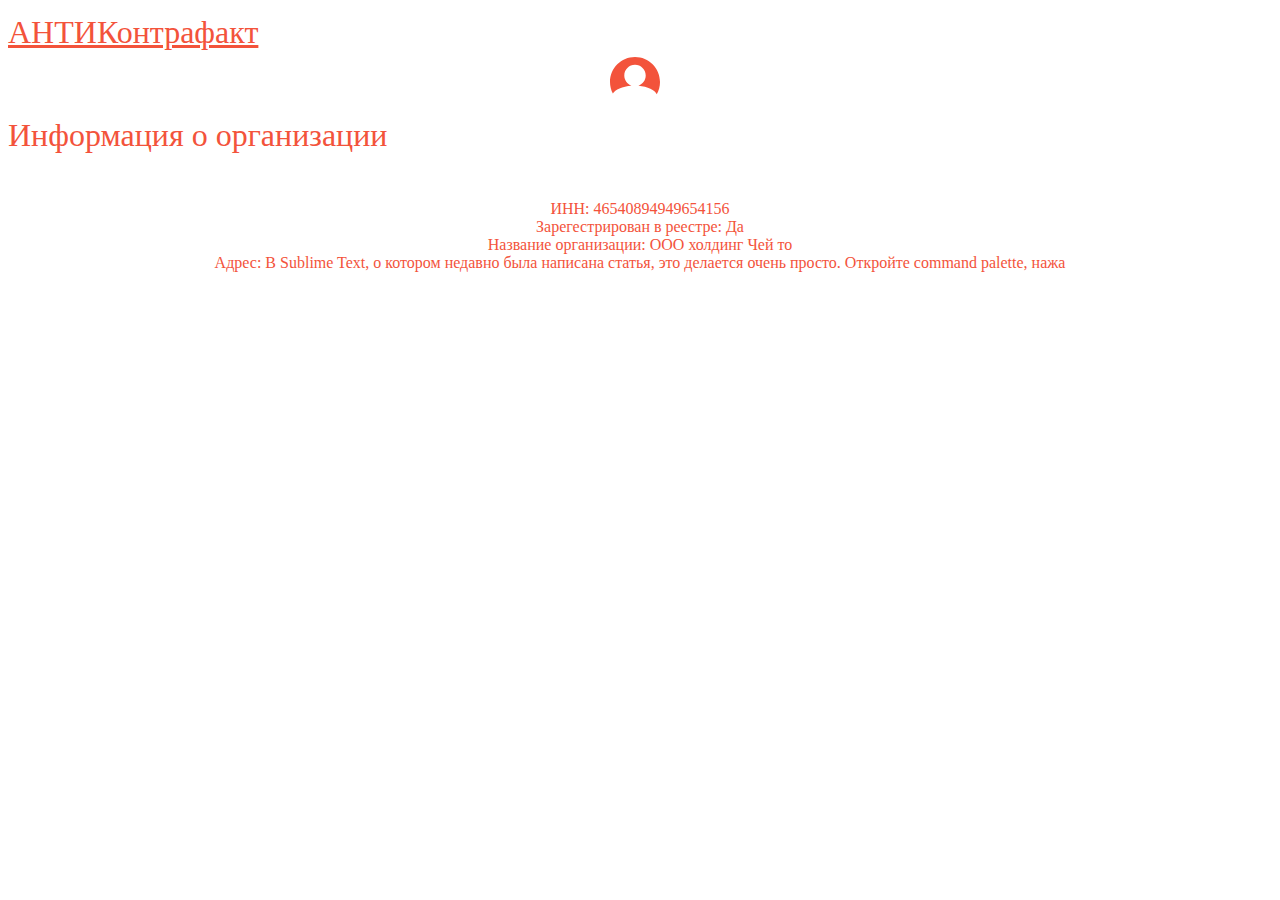
==== Антиконтрафакт/HTML-Страницы/merge/infoOutlet.html @ bf782666 "merge" ====
<!doctype html>
<html lang="ru">
<head>
	<meta charset="utf-8">
	<meta name="viewport" content="width=device-width, initial-scale=1, shrink-to-fit=no">
	<link rel="stylesheet" href="https://stackpath.bootstrapcdn.com/bootstrap/4.5.0/css/bootstrap.min.css" integrity="sha384-9aIt2nRpC12Uk9gS9baDl411NQApFmC26EwAOH8WgZl5MYYxFfc+NcPb1dKGj7Sk" crossorigin="anonymous">
	<link rel="stylesheet" type="text/css" href="./style.css">
	<title>Информация торговой точки</title>
</head>
<body>
	<header>
    <nav class="navbar navbar-light bg-light justify-content-between">
      <a href="login.html" class="navbar-brand" style="color:#F3533B;">АНТИКонтрафакт</a>
        <span style="margin-right: 10px;">
          <a href="user.html">
            <img src="person-circle.svg">
          </a>
        </span>
    </nav>
	</header>

	<div>
		<div  class="container">
			<div class="row justify-content-center">
				<div class="col-0">
					<span style="
					font-family: Roboto;
					font-style: normal;
					font-weight: normal;
					font-size: 32px;
					line-height: 49px;
					display: flex;
					align-items: center;
					text-align: center;
					color: #F3533B;" >
					Информация о организации
				</span>
			</div>
			
		</div>
	</div>
	
	<div style="">
		<div  class="container " style="  padding-top: 40px; padding-bottom: 40px; ">
			<div class="row justify-content-center">
				<div class=" col-12">
					<div class = "form-group">
						<label>ИНН:</label>
						<label>46540894949654156</label>
					</div>
					<div class="form-group">
						<label> Зарегестрирован в реестре:</label>
						<label> Да</label>
					</div>
					<div class = "form-group">
						<label> Название организации:</label>
						<label> ООО холдинг Чей то </label>
					</div>
					<div class = "form-group">
						<label> Адрес:</label>
						<label>	В Sublime Text, о котором недавно была написана статья, это делается очень просто. Откройте command palette, нажа </label>
					</div>	
					<div class="form-group">
					</div>

					<div class = "form-group">
					</div>


				</div>
			</div>
		</div>
	</div>
	



	<footer>

	</footer>
</body>	


<!-- CSS only -->
<link rel="stylesheet" href="https://stackpath.bootstrapcdn.com/bootstrap/4.5.0/css/bootstrap.min.css" integrity="sha384-9aIt2nRpC12Uk9gS9baDl411NQApFmC26EwAOH8WgZl5MYYxFfc+NcPb1dKGj7Sk" crossorigin="anonymous">

<!-- JS, Popper.js, and jQuery -->
<script src="https://code.jquery.com/jquery-3.5.1.slim.min.js" integrity="sha384-DfXdz2htPH0lsSSs5nCTpuj/zy4C+OGpamoFVy38MVBnE+IbbVYUew+OrCXaRkfj" crossorigin="anonymous"></script>
<script src="https://cdn.jsdelivr.net/npm/popper.js@1.16.0/dist/umd/popper.min.js" integrity="sha384-Q6E9RHvbIyZFJoft+2mJbHaEWldlvI9IOYy5n3zV9zzTtmI3UksdQRVvoxMfooAo" crossorigin="anonymous"></script>
<script src="https://stackpath.bootstrapcdn.com/bootstrap/4.5.0/js/bootstrap.min.js" integrity="sha384-OgVRvuATP1z7JjHLkuOU7Xw704+h835Lr+6QL9UvYjZE3Ipu6Tp75j7Bh/kR0JKI" crossorigin="anonymous"></script>
</html>
---- Антиконтрафакт/HTML-Страницы/merge/style.css ----
body{
	color: #F3533B;
	font-family: roboto;
      font-style: normal;
      font-weight: normal;
      text-align: center;
}

h1{
	padding-top: 20px;
	text-align: center;
}

h2{
	line-height: 50px;
	margin-top: 75px;
	margin-bottom: 75px;
}

h3{
	text-align: center;
}

input, button{
	border-radius: 37.5px;
}

.navbar-brand{
      font-size: 32px;
      line-height: 49px;
      display: flex;
      align-items: center;
      text-align: center;
}


.blue{
	color:white;
	background-color: #5BCEC9;
}

.orange{
	color:white;
	background-color: #FA9F42;
}

.green{
	color:white;
	background-color: #8CD77A;
}

.red{
	color:white;
	background-color: #F3533B;
}

.history-row{
	height: 50px;
	text-align: center;
	line-height: 50px;
}

.history-row a{
	color:white;
	text-decoration: underline;
}

.password-fieldset{
	width: 70%;
	height: 150px;
	margin-top:25px;
	margin-left:15%;
	margin-bottom: 25px;
}

.input-fieldset{
	width: 70%;
	height: 60px;
	display: inline-block;	
	margin-bottom: 25px;
}

.password-field{
	width: 100%;
	height: 30px;
	margin: 5px;
	padding-left: 15px;
	padding-right: 15px;
}

.input-field{
	width: 70%;
	height: 50px;
	margin: 5px;
	padding-left: 25px;
	padding-right: 25px;
}

.exit-button{
	width: 100%;
	height: 50px;
	margin-top: 50px;
}
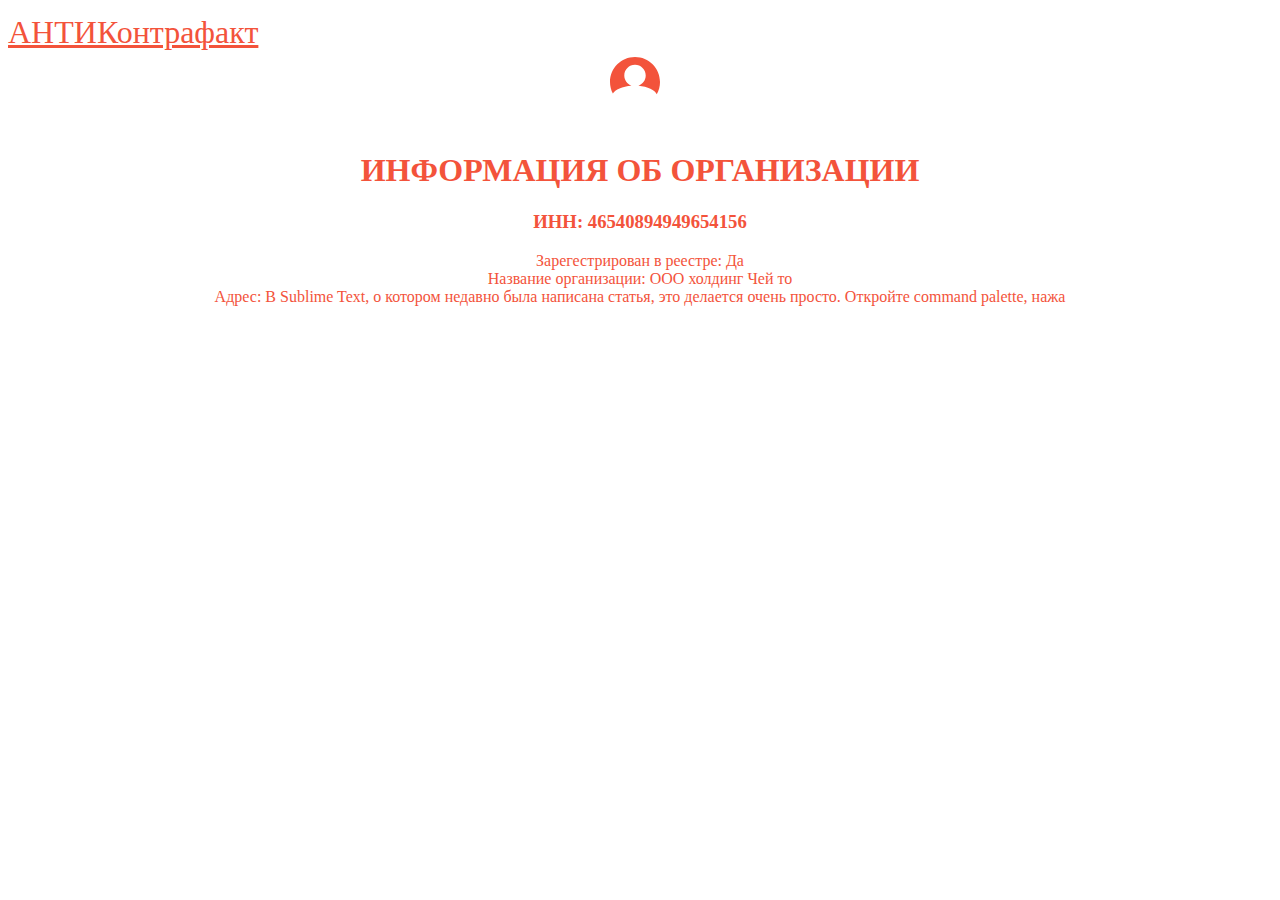
==== commit ff5a77a5: "Собранная версия сайта" ====
--- a/Антиконтрафакт/HTML-Страницы/merge/infoOutlet.html
+++ b/Антиконтрафакт/HTML-Страницы/merge/infoOutlet.html
@@ -9,83 +9,49 @@
 </head>
 <body>
 	<header>
-    <nav class="navbar navbar-light bg-light justify-content-between">
-      <a href="login.html" class="navbar-brand" style="color:#F3533B;">АНТИКонтрафакт</a>
-        <span style="margin-right: 10px;">
-          <a href="user.html">
-            <img src="person-circle.svg">
-          </a>
-        </span>
-    </nav>
+		<nav class="navbar navbar-light bg-light justify-content-between">
+			<a href="index.html" class="navbar-brand" style="color:#F3533B;">АНТИКонтрафакт</a>
+			<span style="margin-right: 10px;">
+				<a href="login.html">
+					<img src="person-circle.svg">
+				</a>
+			</span>
+		</nav>
 	</header>
 
-	<div>
-		<div  class="container">
-			<div class="row justify-content-center">
-				<div class="col-0">
-					<span style="
-					font-family: Roboto;
-					font-style: normal;
-					font-weight: normal;
-					font-size: 32px;
-					line-height: 49px;
-					display: flex;
-					align-items: center;
-					text-align: center;
-					color: #F3533B;" >
-					Информация о организации
-				</span>
-			</div>
-			
-		</div>
-	</div>
-	
-	<div style="">
-		<div  class="container " style="  padding-top: 40px; padding-bottom: 40px; ">
-			<div class="row justify-content-center">
-				<div class=" col-12">
-					<div class = "form-group">
-						<label>ИНН:</label>
-						<label>46540894949654156</label>
-					</div>
-					<div class="form-group">
-						<label> Зарегестрирован в реестре:</label>
-						<label> Да</label>
-					</div>
-					<div class = "form-group">
-						<label> Название организации:</label>
-						<label> ООО холдинг Чей то </label>
-					</div>
-					<div class = "form-group">
-						<label> Адрес:</label>
-						<label>	В Sublime Text, о котором недавно была написана статья, это делается очень просто. Откройте command palette, нажа </label>
-					</div>	
-					<div class="form-group">
-					</div>
+	<h1>ИНФОРМАЦИЯ ОБ ОРГАНИЗАЦИИ</h1>
 
-					<div class = "form-group">
-					</div>
+	<div  class="container-fluid">
+		<div class="row">
+			<div class=" col-12">
+				<div class = "form-group">
+					<h3>
+						ИНН:
+						46540894949654156
+					</h3>
+				</div>
+				<div class="form-group">
+					<label> Зарегестрирован в реестре:</label>
+					<label> Да</label>
+				</div>
+				<div class = "form-group">
+					<label> Название организации:</label>
+					<label> ООО холдинг Чей то </label>
+				</div>
+				<div class = "form-group">
+					<label> Адрес:</label>
+					<label>	В Sublime Text, о котором недавно была написана статья, это делается очень просто. Откройте command palette, нажа </label>
+				</div>	
+				<div class="form-group">
+				</div>
 
+				<div class = "form-group">
+				</div>
 
-				</div>
 			</div>
 		</div>
 	</div>
-	
-
-
-
 	<footer>
 
 	</footer>
 </body>	
-
-
-<!-- CSS only -->
-<link rel="stylesheet" href="https://stackpath.bootstrapcdn.com/bootstrap/4.5.0/css/bootstrap.min.css" integrity="sha384-9aIt2nRpC12Uk9gS9baDl411NQApFmC26EwAOH8WgZl5MYYxFfc+NcPb1dKGj7Sk" crossorigin="anonymous">
-
-<!-- JS, Popper.js, and jQuery -->
-<script src="https://code.jquery.com/jquery-3.5.1.slim.min.js" integrity="sha384-DfXdz2htPH0lsSSs5nCTpuj/zy4C+OGpamoFVy38MVBnE+IbbVYUew+OrCXaRkfj" crossorigin="anonymous"></script>
-<script src="https://cdn.jsdelivr.net/npm/popper.js@1.16.0/dist/umd/popper.min.js" integrity="sha384-Q6E9RHvbIyZFJoft+2mJbHaEWldlvI9IOYy5n3zV9zzTtmI3UksdQRVvoxMfooAo" crossorigin="anonymous"></script>
-<script src="https://stackpath.bootstrapcdn.com/bootstrap/4.5.0/js/bootstrap.min.js" integrity="sha384-OgVRvuATP1z7JjHLkuOU7Xw704+h835Lr+6QL9UvYjZE3Ipu6Tp75j7Bh/kR0JKI" crossorigin="anonymous"></script>
-</html>--- a/Антиконтрафакт/HTML-Страницы/merge/style.css
+++ b/Антиконтрафакт/HTML-Страницы/merge/style.css
@@ -21,8 +21,12 @@
 	text-align: center;
 }
 
-input, button{
-	border-radius: 37.5px;
+input, button, select{
+	border-radius: 30px;
+}
+
+textarea{
+	border-radius: 15px;
 }
 
 .navbar-brand{
@@ -37,21 +41,29 @@
 .blue{
 	color:white;
 	background-color: #5BCEC9;
+	padding-bottom: 5px;
+	padding-top: 5px;
 }
 
 .orange{
 	color:white;
 	background-color: #FA9F42;
+	padding-bottom: 5px;
+	padding-top: 5px;
 }
 
 .green{
 	color:white;
 	background-color: #8CD77A;
+	padding-bottom: 5px;
+	padding-top: 5px;
 }
 
 .red{
 	color:white;
 	background-color: #F3533B;
+	padding-bottom: 5px;
+	padding-top: 5px;
 }
 
 .history-row{
@@ -67,10 +79,9 @@
 
 .password-fieldset{
 	width: 70%;
-	height: 150px;
-	margin-top:25px;
+	margin-top:20px;
 	margin-left:15%;
-	margin-bottom: 25px;
+	margin-bottom: 20px;
 }
 
 .input-fieldset{
@@ -82,7 +93,6 @@
 
 .password-field{
 	width: 100%;
-	height: 30px;
 	margin: 5px;
 	padding-left: 15px;
 	padding-right: 15px;
@@ -96,6 +106,18 @@
 	padding-right: 25px;
 }
 
+.login-button{
+	margin: 5px;
+	margin-left: 10px;
+}
+
+.confirm-button{
+	width: 30%;
+	height: 50px;
+	margin-left: 10px;
+	margin-right: 10px;
+}
+
 .exit-button{
 	width: 100%;
 	height: 50px;
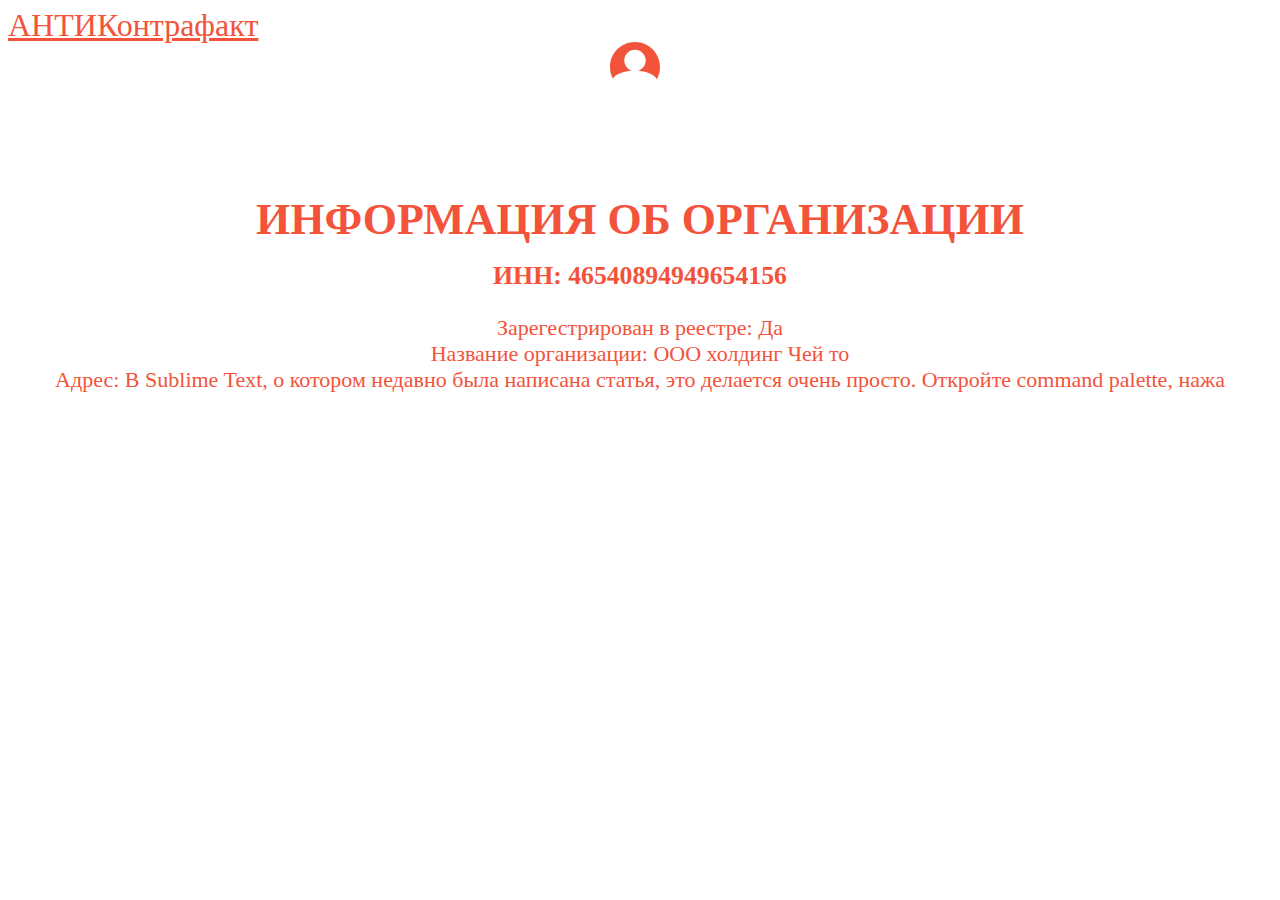
==== commit f5ba8e4d: "disign upgrade" ====
--- a/Антиконтрафакт/HTML-Страницы/merge/infoOutlet.html
+++ b/Антиконтрафакт/HTML-Страницы/merge/infoOutlet.html
@@ -9,7 +9,7 @@
 </head>
 <body>
 	<header>
-		<nav class="navbar navbar-light bg-light justify-content-between">
+		<nav class="navbar navbar-light bg-light justify-content-between fixed-top">
 			<a href="index.html" class="navbar-brand" style="color:#F3533B;">АНТИКонтрафакт</a>
 			<span style="margin-right: 10px;">
 				<a href="login.html">
@@ -19,7 +19,7 @@
 		</nav>
 	</header>
 
-	<h1>ИНФОРМАЦИЯ ОБ ОРГАНИЗАЦИИ</h1>
+	<h1 style="padding-top: 80px;">ИНФОРМАЦИЯ ОБ ОРГАНИЗАЦИИ</h1>
 
 	<div  class="container-fluid">
 		<div class="row">
--- a/Антиконтрафакт/HTML-Страницы/merge/style.css
+++ b/Антиконтрафакт/HTML-Страницы/merge/style.css
@@ -4,6 +4,8 @@
       font-style: normal;
       font-weight: normal;
       text-align: center;
+      font-size: 22px;
+      line-height: 26px;
 }
 
 h1{
@@ -23,53 +25,63 @@
 
 input, button, select{
 	border-radius: 30px;
+	border:none;
+	box-shadow: 0px 4px 4px rgba(0, 0, 0, 0.25);
+	appearance:none;
+	background-color: white;
 }
 
-textarea{
+textarea, iframe{
 	border-radius: 15px;
+	box-shadow: 0px 4px 4px rgba(0, 0, 0, 0.25);
+}
+
+ *:focus {
+    outline: none;
 }
 
 .navbar-brand{
       font-size: 32px;
-      line-height: 49px;
+      line-height: 34px;
       display: flex;
       align-items: center;
       text-align: center;
 }
 
 
+.blue, .orange, .green, .red{
+	color:white;
+	padding: 5px;
+	opacity: 0.9;
+	border: 7px solid #FFFFFF;
+	overflow: hidden
+}
+
 .blue{
-	color:white;
 	background-color: #5BCEC9;
-	padding-bottom: 5px;
-	padding-top: 5px;
 }
 
 .orange{
-	color:white;
 	background-color: #FA9F42;
-	padding-bottom: 5px;
-	padding-top: 5px;
 }
 
 .green{
-	color:white;
 	background-color: #8CD77A;
-	padding-bottom: 5px;
-	padding-top: 5px;
 }
 
 .red{
-	color:white;
 	background-color: #F3533B;
-	padding-bottom: 5px;
-	padding-top: 5px;
+}
+
+.blue:hover, .orange:hover, .green:hover, .red:hover{
+	opacity: 1;
 }
 
 .history-row{
 	height: 50px;
 	text-align: center;
-	line-height: 50px;
+	line-height: 40px;
+	border:none;
 }
 
 .history-row a{
@@ -77,10 +89,25 @@
 	text-decoration: underline;
 }
 
+.history-row table{
+	width: 100%;
+}
+
+.history-row td{
+	width: 15%;
+}
+
 .password-fieldset{
 	width: 70%;
+	margin-top:10px;
+	margin-left:15%;
+	margin-bottom: 10px;
+}
+
+.login-fieldset{
+	width: 50%;
 	margin-top:20px;
-	margin-left:15%;
+	margin-left:25%;
 	margin-bottom: 20px;
 }
 
@@ -93,6 +120,7 @@
 
 .password-field{
 	width: 100%;
+	height: 35px;
 	margin: 5px;
 	padding-left: 15px;
 	padding-right: 15px;
@@ -112,14 +140,14 @@
 }
 
 .confirm-button{
-	width: 30%;
+	min-width: 60%;
+	max-width: 80%;
 	height: 50px;
-	margin-left: 10px;
-	margin-right: 10px;
 }
 
 .exit-button{
 	width: 100%;
 	height: 50px;
-	margin-top: 50px;
+	margin-top: 60px;
+	margin-bottom: 60px;
 }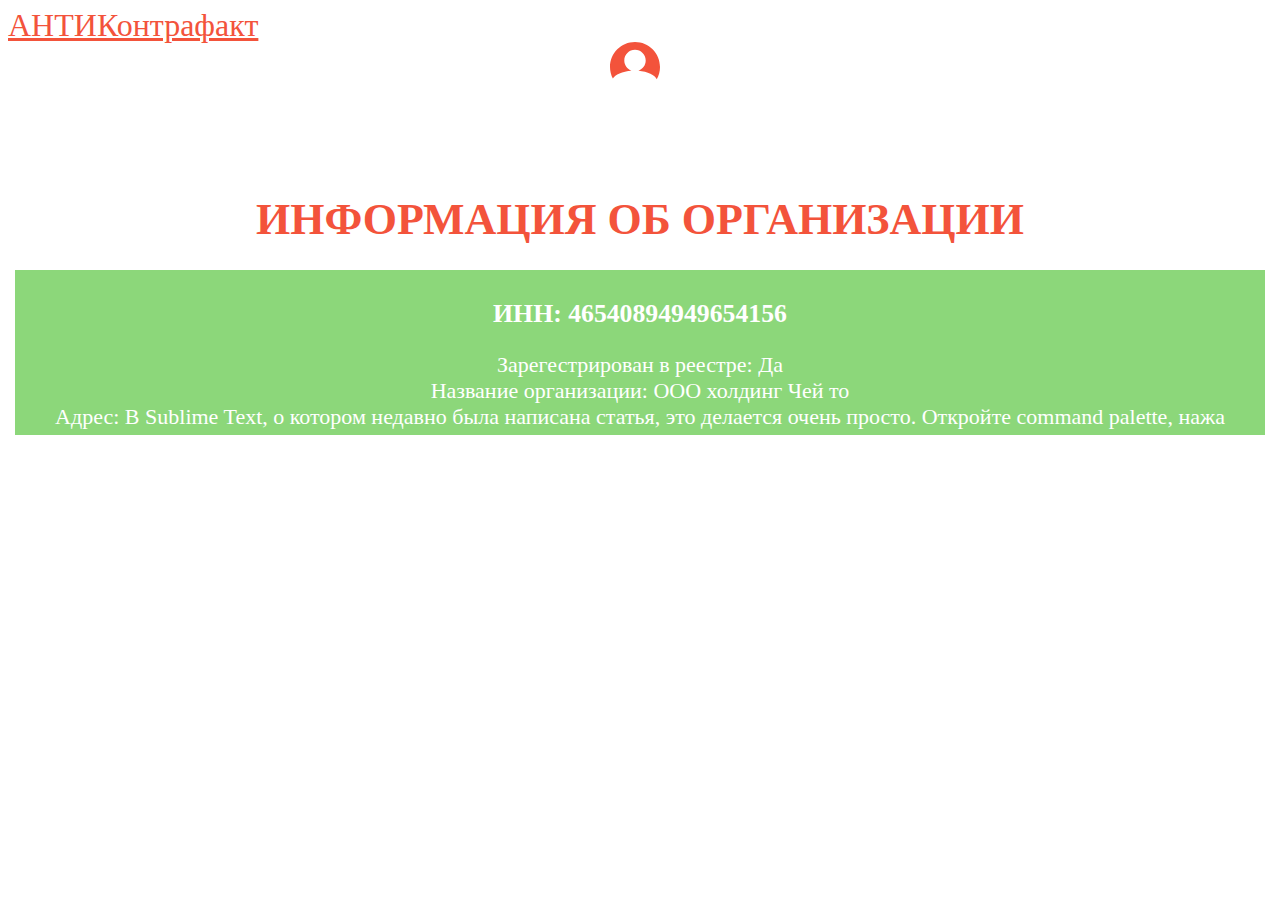
==== commit ffbf0c34: "style, request, infos update" ====
--- a/Антиконтрафакт/HTML-Страницы/merge/infoOutlet.html
+++ b/Антиконтрафакт/HTML-Страницы/merge/infoOutlet.html
@@ -21,7 +21,8 @@
 
 	<h1 style="padding-top: 80px;">ИНФОРМАЦИЯ ОБ ОРГАНИЗАЦИИ</h1>
 
-	<div  class="container-fluid">
+	<div  class="container-fluid green">
+		<!--если контрафакт <div  class="container-fluid red">-->
 		<div class="row">
 			<div class=" col-12">
 				<div class = "form-group">
--- a/Антиконтрафакт/HTML-Страницы/merge/style.css
+++ b/Антиконтрафакт/HTML-Страницы/merge/style.css
@@ -23,7 +23,7 @@
 	text-align: center;
 }
 
-input, button, select{
+input, button{
 	border-radius: 30px;
 	border:none;
 	box-shadow: 0px 4px 4px rgba(0, 0, 0, 0.25);
@@ -34,6 +34,13 @@
 textarea, iframe{
 	border-radius: 15px;
 	box-shadow: 0px 4px 4px rgba(0, 0, 0, 0.25);
+}
+
+
+textarea{
+	text-align: justify; 
+	min-height: 70px; 
+	max-height: 300px;
 }
 
  *:focus {
@@ -52,9 +59,8 @@
 .blue, .orange, .green, .red{
 	color:white;
 	padding: 5px;
-	opacity: 0.9;
 	border: 7px solid #FFFFFF;
-	overflow: hidden
+	overflow: hidden;
 }
 
 .blue{
@@ -74,7 +80,7 @@
 }
 
 .blue:hover, .orange:hover, .green:hover, .red:hover{
-	opacity: 1;
+	opacity: 0.95;
 }
 
 .history-row{
@@ -134,15 +140,26 @@
 	padding-right: 25px;
 }
 
+.request-field{
+	width: 70%;
+	height: 50px;
+	margin: 5px;
+	padding-left: 25px;
+	padding-right: 25px;
+	border:4px solid #FFFFFF;	
+	border-radius: 15px;
+}
+
 .login-button{
 	margin: 5px;
 	margin-left: 10px;
 }
 
 .confirm-button{
-	min-width: 60%;
-	max-width: 80%;
+	width: 100%;
 	height: 50px;
+	border:0;
+	margin:10px;
 }
 
 .exit-button{
